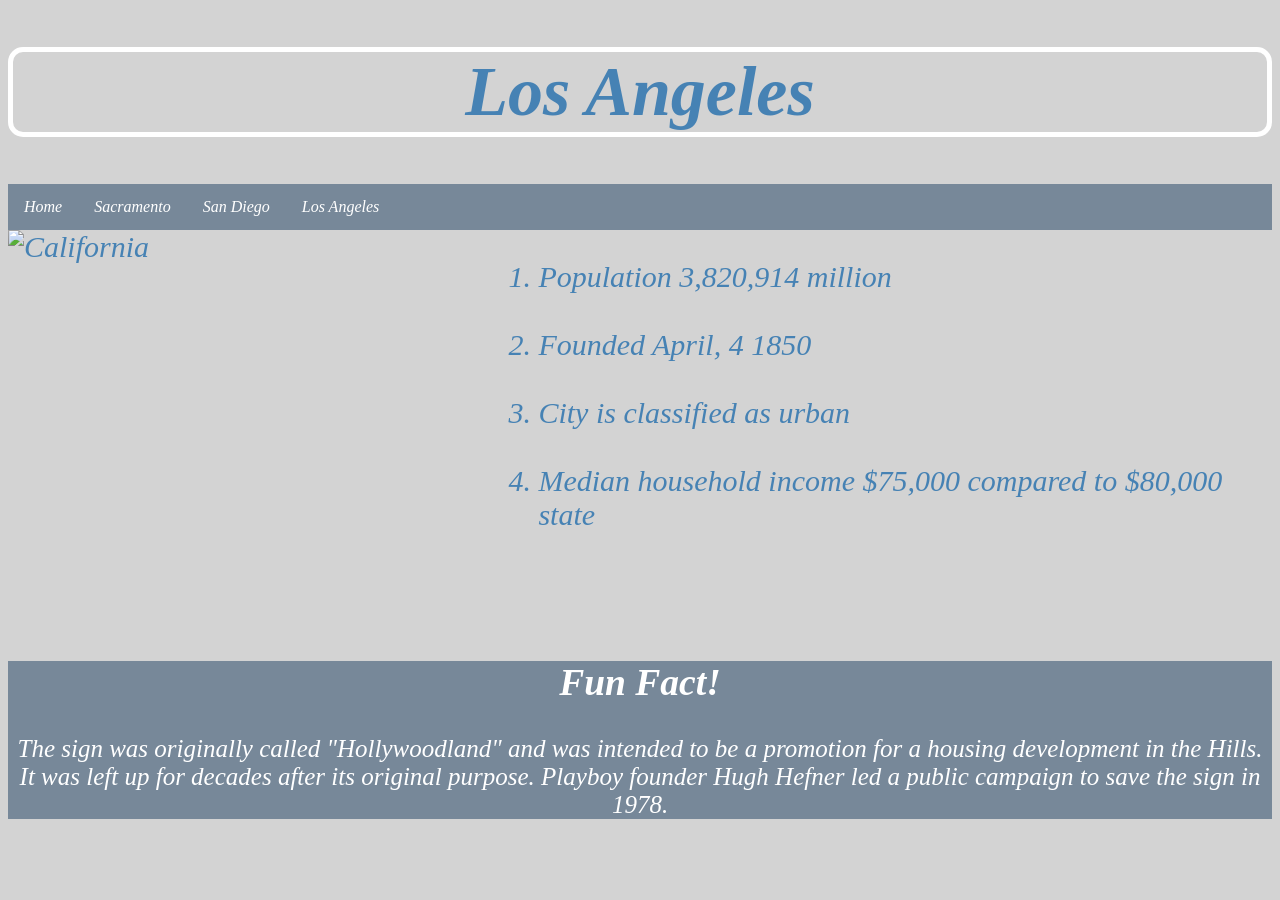
==== Losangeles.html @ 91d9d015 "added 2 additional cities Task B.2.b" ====
<!DOCTYPE html>
<html lang="en">
<head>
    <meta charset="UTF-8">
    <title>California</title>
    <link rel="stylesheet" href="style1.css">
</head>
<header>
    <h1>Los Angeles</h1>
</header>
<nav>
    <ul>
        <li><a href="index.html">Home</a></li>
        <li><a href="Sacramento.html">Sacramento</a></li>
        <li><a href="Sandiego.html">San Diego</a></li>
        <li><a href="Losangeles.html">Los Angeles</a></li>
    </ul>
</nav>
<body>
<div id="info">
    <img src="https://images.pexels.com/photos/1688186/pexels-photo-1688186.jpeg?cs=srgb&dl=pexels-daniel-semenov-595035-1688186.jpg&fm=jpg&_gl=1*1amu2oj*_ga*MjAwOTM3MTU3Mi4xNzMwNzY4MDI0*_ga_8JE65Q40S6*MTczMTM0Mzc2MC40LjEuMTczMTM0Mzc2OS4wLjAuMA.." height="400" width="500" alt="California">
    <ol>
        <li>Population 3,820,914 million</li> <br>
        <li>Founded April, 4 1850</li><br>
        <li>City is classified as urban</li><br>
        <li>Median household income $75,000 compared to $80,000 state</li>
    </ol>
</div>

<div id="fun">
    <footer>
        <h2>Fun Fact!</h2>
        <p>The sign was originally called "Hollywoodland" and was intended to be a promotion for a housing development in the Hills. It was left up for decades after its original purpose. Playboy founder Hugh Hefner led a public campaign to save the sign in 1978.</p>

    </footer>
</div>
</body>
</html>
---- style1.css ----
h1 {
    color: steelblue;
    text-align: center;
    font-size: 70px;
    font-style: italic;
    border: 5px solid white;
    border-radius: 15px;
}
button {
    background-color: steelblue;
    border: black;
    color: white;
    padding: 15px 32px;
    float: right;
    text-decoration: none;
    display: inline-block;
    font-size: 16px;
    border-radius: 10px;
}
button:hover {
    background-color: black;
}
button:active {
    background-color: white;
}
nav ul {
    list-style-type: none;
    margin: 0px;
    padding: 0px;
    overflow: hidden;
    background-color: lightslategrey;
}

nav li {
    float: left;
}

nav li a {
    display: block;
    color: white;
    text-align: center;
    font-style: italic;
    padding: 14px 16px;
    text-decoration: none;
}

nav li a:hover {
    background-color: #111;
}
body {
    background-color: lightgrey;
}
#info {
    font-size: 30px;
    color: steelblue;
    text-align: left;
    font-style: italic;
    display: flex;
    align-items: flex-start;

}
#fun {
    background-color: lightslategrey;
    text-align: center;
    color: white;
    font-style: italic;
    font-size: 25px;
    float: center;
}
table {
    height: 40%;
    left: 10%;
    margin: 20px auto;
    overflow-y: scroll;
    position: static;
    width: 80%;

}

tr {
    background: #f4f7f8;
    border-bottom: 1px solid #FFF;
    margin-bottom: 5px;
}

th, td {
    font-family: 'helvetica', sans-serif;
    color: steelblue;
    font-weight: 400;
    padding: 20px;
    text-align: left;
}
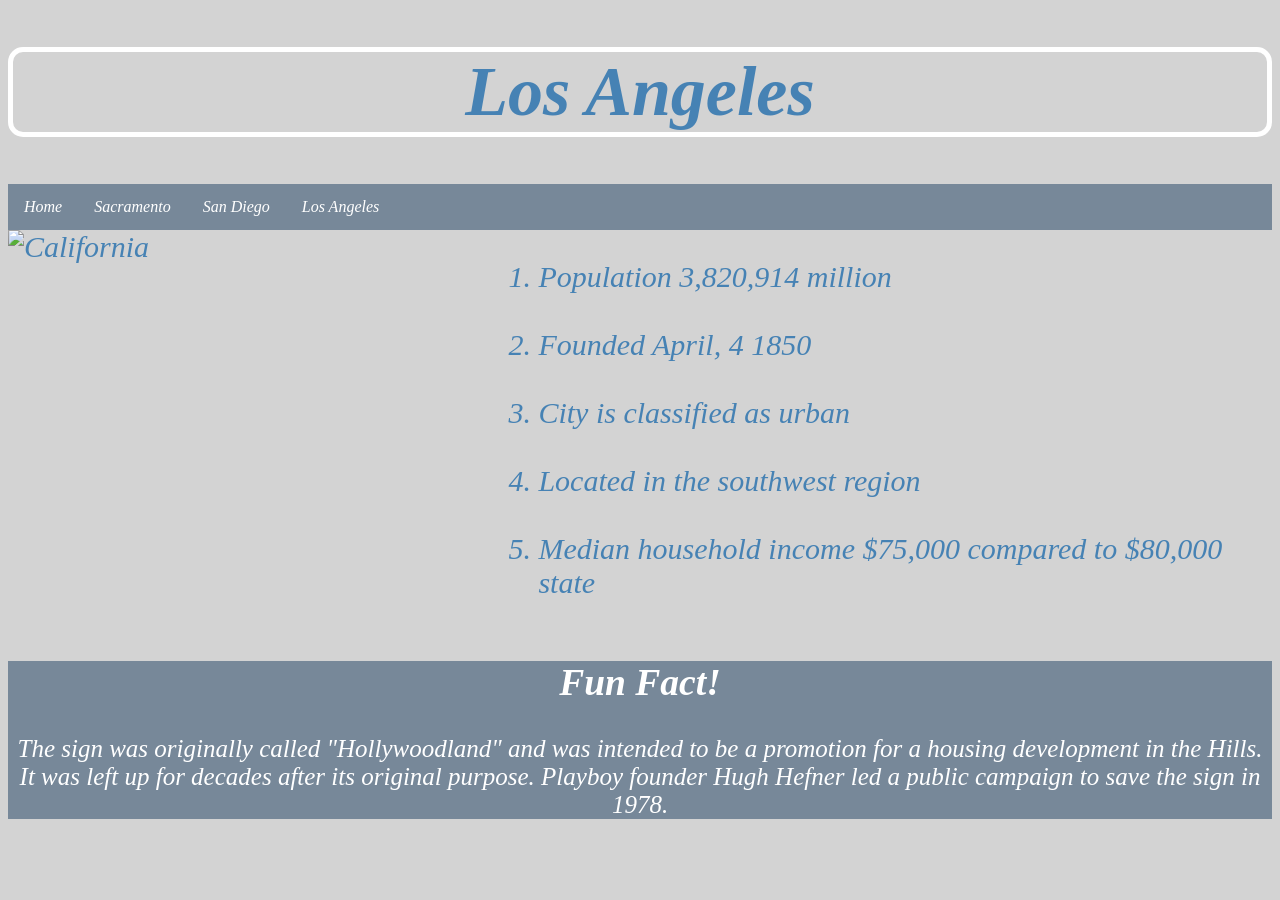
==== commit adccf325: "regions were added to all cities" ====
--- a/Losangeles.html
+++ b/Losangeles.html
@@ -23,6 +23,7 @@
         <li>Population 3,820,914 million</li> <br>
         <li>Founded April, 4 1850</li><br>
         <li>City is classified as urban</li><br>
+        <li>Located in the southwest region</li><br>
         <li>Median household income $75,000 compared to $80,000 state</li>
     </ol>
 </div>
--- a/style1.css
+++ b/style1.css
@@ -6,12 +6,11 @@
     border: 5px solid white;
     border-radius: 15px;
 }
-button {
+.button {
     background-color: steelblue;
     border: black;
     color: white;
     padding: 15px 32px;
-    float: right;
     text-decoration: none;
     display: inline-block;
     font-size: 16px;
